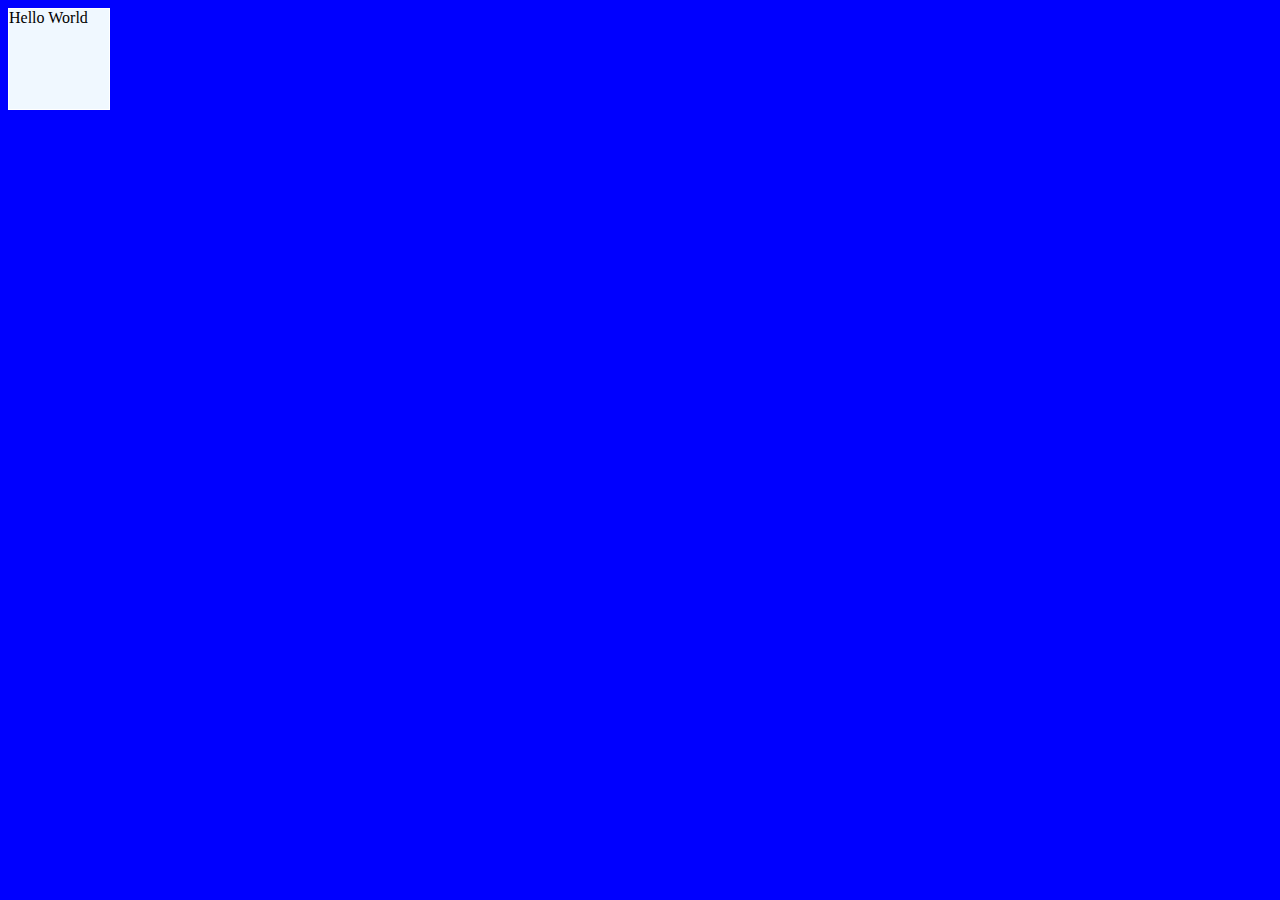
==== index.html @ 532f6fdd "edit" ====
<!DOCTYPE html>
<html lang="en">
<head>
  <script type ="text/javascript">
    window.onload = function() {
      function createDiv(str) {
        var doc = document.createElement("div");
        doc.textContent = str;
        doc.setAttribute("id", "node");

        document.body.appendChild(doc);
      }

      createDiv("Hello World");
    }
  </script>

  <style>
    * {background-color: blue;}

    #node {
      float: left;
      position: absolute;

      width: 100px;
      height: 100px;

      background-color: aliceblue;
      border: thin solid white;
    }
  </style>

  <meta charset="iso-8859-1" />
  <title>Homepage of Patrick Barnes</title>

</head>
<body>

</body>
</html>
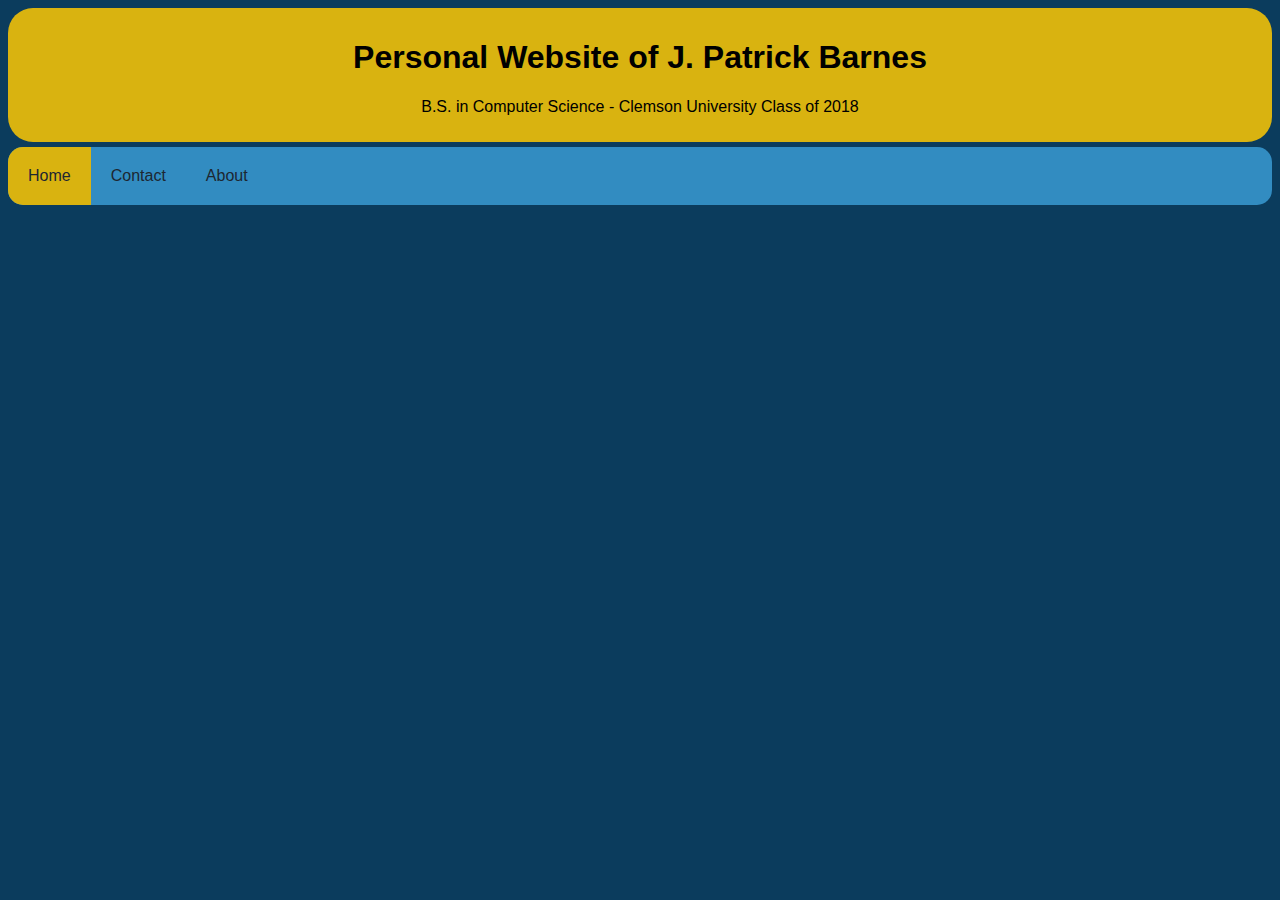
==== commit 386626bb: "revised index, added style.css" ====
--- a/index.html
+++ b/index.html
@@ -1,40 +1,22 @@
-<!DOCTYPE html>
-<html lang="en">
-<head>
-  <script type ="text/javascript">
-    window.onload = function() {
-      function createDiv(str) {
-        var doc = document.createElement("div");
-        doc.textContent = str;
-        doc.setAttribute("id", "node");
-
-        document.body.appendChild(doc);
-      }
-
-      createDiv("Hello World");
-    }
-  </script>
-
-  <style>
-    * {background-color: blue;}
-
-    #node {
-      float: left;
-      position: absolute;
-
-      width: 100px;
-      height: 100px;
-
-      background-color: aliceblue;
-      border: thin solid white;
-    }
-  </style>
-
-  <meta charset="iso-8859-1" />
-  <title>Homepage of Patrick Barnes</title>
-
-</head>
-<body>
-
-</body>
-</html>
+<!DOCTYPE html>
+<html lang="en">
+<head>
+	<title>Welcome!</title>
+	<link rel="stylesheet" type="text/css" href="style.css">
+</head>
+<body>
+
+<div class="header">
+	<h1>Personal Website of J. Patrick Barnes</h1>
+	<p>B.S. in Computer Science - Clemson University Class of 2018</p>
+</div>
+
+<ul>
+	<li><a class="active" href="#home">Home</a></li>
+	<li><a href="#contact">Contact</a></li>
+	<li><a href="#about">About</a></li>
+</ul>
+
+
+</body>
+</html>
--- a/style.css
+++ b/style.css
@@ -0,0 +1,52 @@
+/*
+	Color Reference:
+		Prussian Blue	#0B3C5D
+		Sky Blue		#328CC1
+		Gold Leaf		#D9B310
+		Ivory Black		#1D2731
+*/
+
+.header {
+	background-color: #D9B310;
+	border-radius: 25px;
+	padding: 10px;
+	margin-bottom: 5px;
+	text-align: center;
+}
+
+body { 
+	background-color: #0B3C5D; 
+	font-family: "Lucida Sans Unicode", "Lucida Grande", sans-serif; 
+}
+
+ul {
+	list-style-type: none;
+	border-radius: 15px;
+	margin: 0;
+	padding: 0;
+	overflow: hidden;
+	background-color: #328CC1;
+}
+
+li {
+ 	display: inline;
+	float: left; 
+}
+
+li a { 
+	display: block;
+	color: #1D2731;
+	text-align: center;
+	padding: 20px;
+	text-decoration: none;
+}
+
+li a:hover:not(.active) {
+	background-color: #0B3C5d;
+	color: #FFF;
+}
+
+li a.active {
+	background-color: #D9B310;
+	color: #1D2731;
+}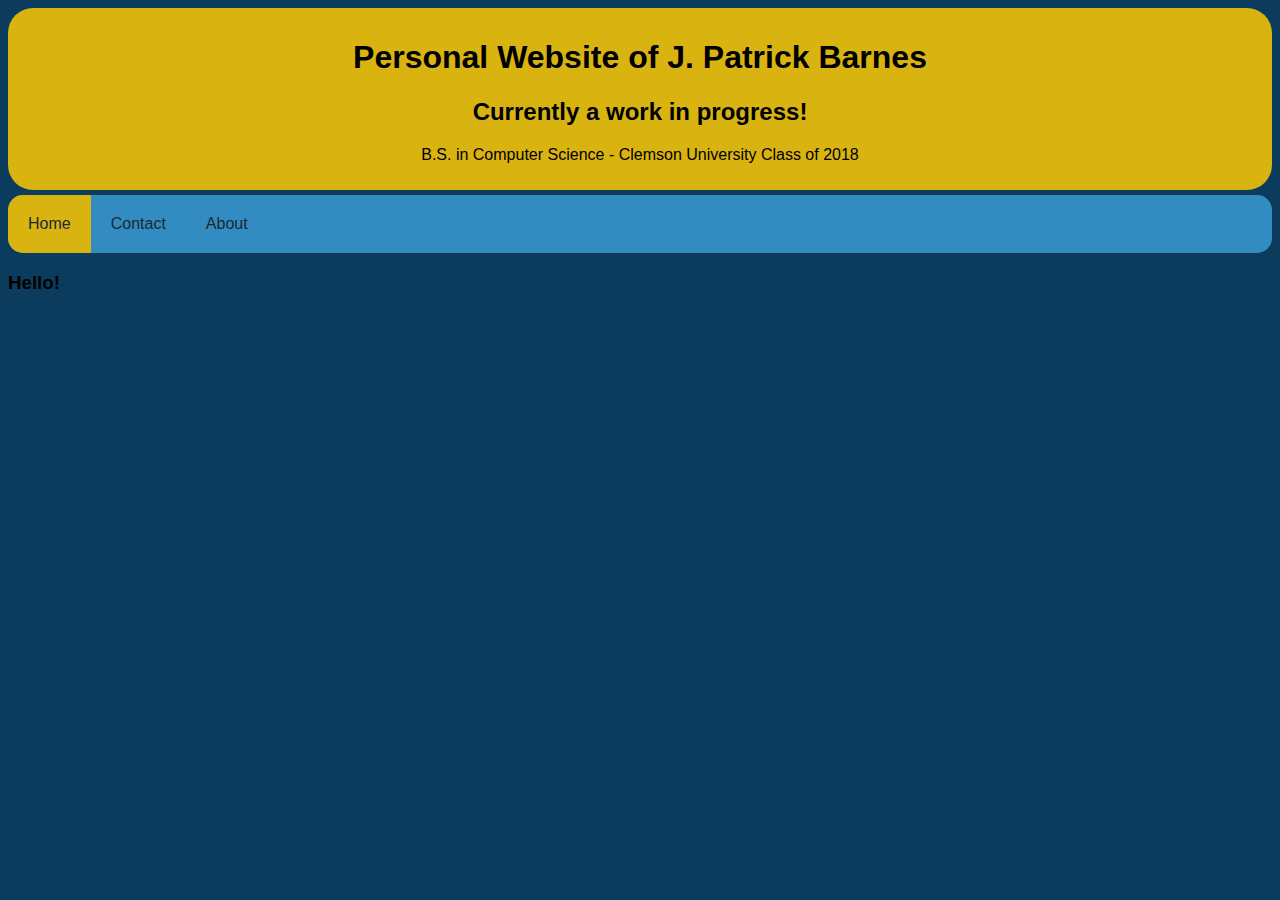
==== commit 8edcfc06: "Work in progress tag" ====
--- a/index.html
+++ b/index.html
@@ -8,15 +8,21 @@
 
 <div class="header">
 	<h1>Personal Website of J. Patrick Barnes</h1>
+	<h2>Currently a work in progress!</h2>
 	<p>B.S. in Computer Science - Clemson University Class of 2018</p>
 </div>
 
+<div class="menu">
 <ul>
 	<li><a class="active" href="#home">Home</a></li>
 	<li><a href="#contact">Contact</a></li>
 	<li><a href="#about">About</a></li>
 </ul>
+</div>
 
+<div class="left_panel" style="height=80%;">
+	<h3>Hello!</h3>
+</div>
 
 </body>
 </html>
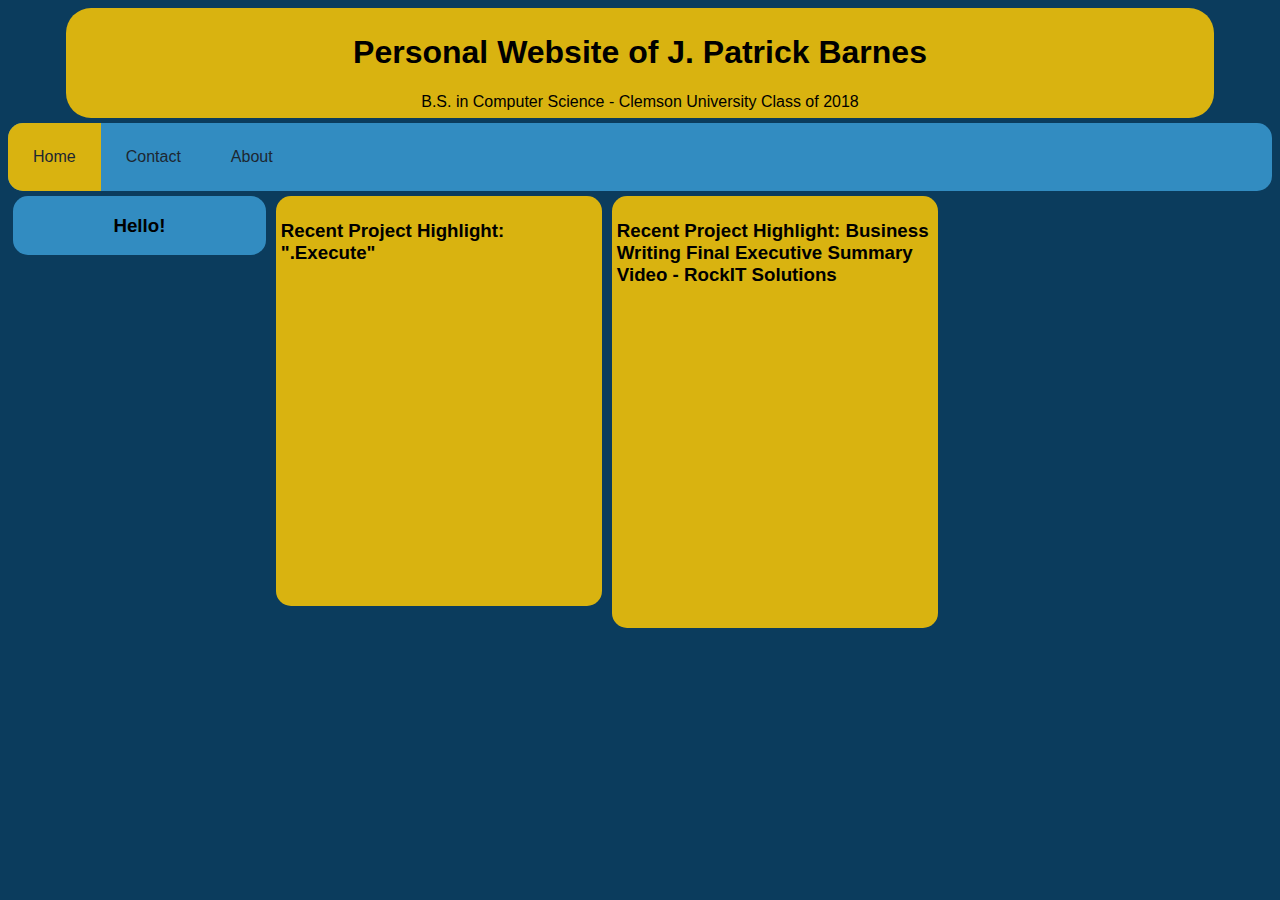
==== commit 573b78f1: "added videos" ====
--- a/index.html
+++ b/index.html
@@ -8,7 +8,6 @@
 
 <div class="header">
 	<h1>Personal Website of J. Patrick Barnes</h1>
-	<h2>Currently a work in progress!</h2>
 	<p>B.S. in Computer Science - Clemson University Class of 2018</p>
 </div>
 
@@ -24,5 +23,19 @@
 	<h3>Hello!</h3>
 </div>
 
+<div class="video_proj">
+	<h3>Recent Project Highlight: ".Execute"</h3>
+	<iframe width="560" height="315" src="https://www.youtube.com/embed/n7dRo2NZRQM"
+	frameborder="0" gesture="media" allow="encrypted-media" allowfullscreen></iframe>
+</div>
+
+<div class="video_proj">
+	<h3>Recent Project Highlight: Business Writing Final
+	Executive Summary Video - RockIT Solutions</h3>
+	<iframe width="560" height="315" src="https://www.youtube.com/embed/biYCWLVa1As"
+	frameborder="0" gesture="media" allow="encrypted-media" allowfullscreen></iframe>
+
+</div>
+
 </body>
 </html>
--- a/style.css
+++ b/style.css
@@ -6,17 +6,50 @@
 		Ivory Black		#1D2731
 */
 
+
+
 .header {
 	background-color: #D9B310;
 	border-radius: 25px;
-	padding: 10px;
+	height: 100px;
+	width: 90%;
+	padding: 5px;
 	margin-bottom: 5px;
+	margin-left: auto;
+	margin-right: auto;
 	text-align: center;
 }
 
-body { 
-	background-color: #0B3C5D; 
-	font-family: "Lucida Sans Unicode", "Lucida Grande", sans-serif; 
+.left_panel {
+	background-color: #328CC1;
+	text-align: center;
+	border-radius: 15px;
+	float: left;
+	position: relative;
+	margin: 5px;
+	width: 20%;
+}
+
+.video_proj {
+	background-color: #D9B310;
+	border-radius: 15px;
+	margin: auto;
+	width: 25%;
+	float: left;
+	position: relative;
+	padding: 5px;
+	margin: 5px;
+}
+
+iframe {
+	width:95%;
+	position: relative;
+	float: none;
+}
+
+body {
+	background-color: #0B3C5D;
+	font-family: "Lucida Sans Unicode", "Lucida Grande", sans-serif;
 }
 
 ul {
@@ -30,14 +63,14 @@
 
 li {
  	display: inline;
-	float: left; 
+	float: left;
 }
 
-li a { 
+li a {
 	display: block;
 	color: #1D2731;
 	text-align: center;
-	padding: 20px;
+	padding: 25px;
 	text-decoration: none;
 }
 
@@ -49,4 +82,4 @@
 li a.active {
 	background-color: #D9B310;
 	color: #1D2731;
-}+}
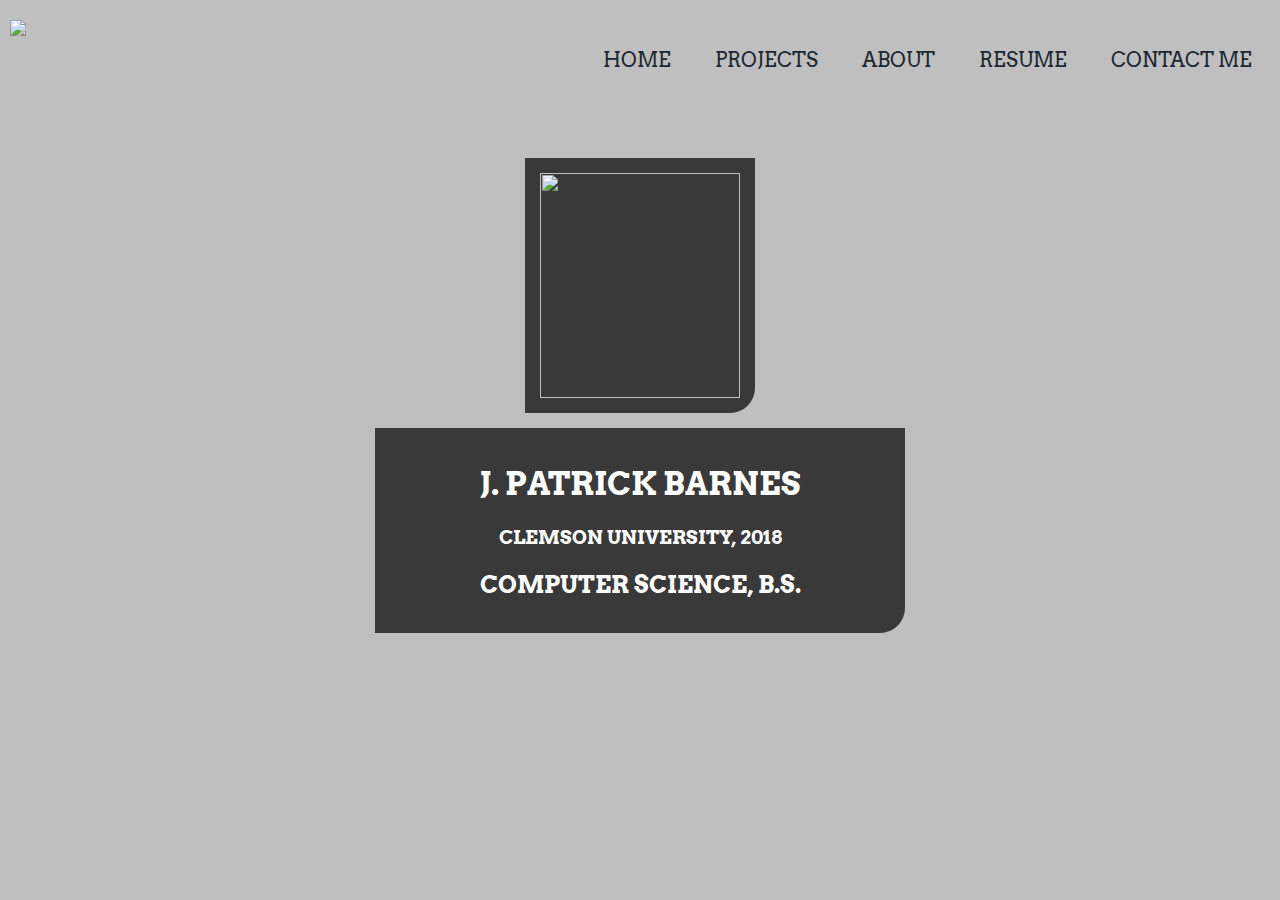
==== commit 8d6287fc: "completed contact page" ====
--- a/index.html
+++ b/index.html
@@ -1,41 +1,39 @@
-<!DOCTYPE html>
-<html lang="en">
-<head>
-	<title>Welcome!</title>
-	<link rel="stylesheet" type="text/css" href="style.css">
-</head>
-<body>
-
-<div class="header">
-	<h1>Personal Website of J. Patrick Barnes</h1>
-	<p>B.S. in Computer Science - Clemson University Class of 2018</p>
-</div>
-
-<div class="menu">
-<ul>
-	<li><a class="active" href="#home">Home</a></li>
-	<li><a href="#contact">Contact</a></li>
-	<li><a href="#about">About</a></li>
-</ul>
-</div>
-
-<div class="left_panel" style="height=80%;">
-	<h3>Hello!</h3>
-</div>
-
-<div class="video_proj">
-	<h3>Recent Project Highlight: ".Execute"</h3>
-	<iframe width="560" height="315" src="https://www.youtube.com/embed/n7dRo2NZRQM"
-	frameborder="0" gesture="media" allow="encrypted-media" allowfullscreen></iframe>
-</div>
-
-<div class="video_proj">
-	<h3>Recent Project Highlight: Business Writing Final
-	Executive Summary Video - RockIT Solutions</h3>
-	<iframe width="560" height="315" src="https://www.youtube.com/embed/biYCWLVa1As"
-	frameborder="0" gesture="media" allow="encrypted-media" allowfullscreen></iframe>
-
-</div>
-
-</body>
-</html>
+<!DOCTYPE html>
+<html lang="en">
+
+<head>
+  <meta charset="UTF-8">
+  <meta name="viewport" content="width=device-width, initial-scale=1.0">
+  <title>J. Patrick Barnes</title>
+  <link rel="stylesheet" type="text/css" href="style.css">
+  <link href="https://fonts.googleapis.com/css?family=Arvo" rel="stylesheet">
+</head>
+
+<body>
+  <!-- Standard heading for all pages -->
+  <div class="top-bar">
+    <div class="logo">
+      <a href="index.html"><img src="assets/logo.png"/></a>
+    </div>
+    <div class="menu">
+      <ul>
+        <li><a href="index.html">HOME</a></li>
+        <li><a href="projects.html">PROJECTS</a></li>
+        <li><a href="about.html">ABOUT</a></li>
+        <li><a href="resume.html">RESUME</a></li>
+        <li><a href="contact.html">CONTACT ME</a></li>
+      </ul>
+    </div>
+  </div>
+
+  <div class="profile">
+    <img src="assets/headshot.png" />
+  </div>
+
+  <div class="description">
+    <h1>J. PATRICK BARNES</h1>
+    <h3>CLEMSON UNIVERSITY, 2018</h3>
+    <h2>COMPUTER SCIENCE, B.S.</h2>
+  </div>
+</body>
+</html>
--- a/style.css
+++ b/style.css
@@ -1,85 +1,162 @@
-/*
-	Color Reference:
-		Prussian Blue	#0B3C5D
-		Sky Blue		#328CC1
-		Gold Leaf		#D9B310
-		Ivory Black		#1D2731
-*/
-
-
-
-.header {
-	background-color: #D9B310;
-	border-radius: 25px;
-	height: 100px;
-	width: 90%;
-	padding: 5px;
-	margin-bottom: 5px;
-	margin-left: auto;
-	margin-right: auto;
-	text-align: center;
-}
-
-.left_panel {
-	background-color: #328CC1;
-	text-align: center;
-	border-radius: 15px;
-	float: left;
-	position: relative;
-	margin: 5px;
-	width: 20%;
-}
-
-.video_proj {
-	background-color: #D9B310;
-	border-radius: 15px;
-	margin: auto;
-	width: 25%;
-	float: left;
-	position: relative;
-	padding: 5px;
-	margin: 5px;
-}
-
-iframe {
-	width:95%;
-	position: relative;
-	float: none;
-}
-
-body {
-	background-color: #0B3C5D;
-	font-family: "Lucida Sans Unicode", "Lucida Grande", sans-serif;
-}
-
-ul {
-	list-style-type: none;
-	border-radius: 15px;
-	margin: 0;
-	padding: 0;
-	overflow: hidden;
-	background-color: #328CC1;
-}
-
-li {
- 	display: inline;
-	float: left;
-}
-
-li a {
-	display: block;
-	color: #1D2731;
-	text-align: center;
-	padding: 25px;
-	text-decoration: none;
-}
-
-li a:hover:not(.active) {
-	background-color: #0B3C5d;
-	color: #FFF;
-}
-
-li a.active {
-	background-color: #D9B310;
-	color: #1D2731;
-}
+* {
+ font-family: 'Arvo', serif;
+
+}
+
+body {
+  background-image:
+    linear-gradient(
+      rgba(0, 0, 0, 0.25),
+      rgba(0, 0, 0, 0.25)
+    ),
+    url("assets/Serenity.jpg");
+  background-size: auto;
+}
+
+.top-bar {
+  text-align: center;
+  font-size: 20px;
+
+  position: relative;
+  float: none;
+  width: 100%;
+  height: 150px;
+}
+
+.logo img {
+  height: 75px;
+  width: 100px;
+  margin-top: 10px;
+  float: left;
+}
+
+.menu ul {
+  list-style-type: none;
+  float: right;
+}
+
+.menu ul li {
+  display: inline-block;
+}
+
+.menu ul li a {
+	display: block;
+	color: #1D2731;
+	text-align: center;
+	padding: 20px;
+	text-decoration: none;
+}
+
+.menu ul li:hover {
+  background-color: #666;
+}
+
+.profile {
+  width: 200px;
+  height: 225px;
+  padding: 15px;
+
+  margin-left: auto;
+  margin-right: auto;
+  margin-bottom: 15px;
+
+  background-color: rgba(0, 0, 0, 0.7);
+  border-bottom-right-radius: 25px;
+}
+
+.profile img {
+  width: 200px;
+  height: 225px;
+
+  margin-left: auto;
+  margin-right: auto;
+}
+
+.description {
+  width: 500px;
+  height: 175px;
+  padding: 15px;
+
+  position: relative;
+  margin-left: auto;
+  margin-right: auto;
+
+  background-color: rgba(0, 0, 0, 0.7);
+  border-bottom-right-radius: 25px;
+
+  text-align: center;
+  color: white;
+}
+
+.video-project {
+  width: 45%;
+  height: 315px;
+  padding: 15px;
+
+  clear: both;
+  float: left;
+  margin-right: 10px;
+  margin-bottom: 10px;
+
+  background-color: rgba(0, 0, 0, 0.7);
+  border-bottom-right-radius: 25px;
+
+  text-align: center;
+  color: white;
+}
+
+.video-project iframe {
+  width: 100%;
+}
+
+.video-descr {
+  width: 45%;
+  height: 315px;
+  padding: 15px;
+
+  float: left;
+  position: relative;
+  margin-right: auto;
+  margin-bottom: 10px;
+
+
+  background-color: rgba(0, 0, 0, 0.7);
+  border-bottom-right-radius: 25px;
+
+  text-align: center;
+  color: white;
+}
+
+.contacts {
+  width: 600px;
+  height: 420px;
+
+  margin-left: auto;
+  margin-right: auto;
+
+  padding: 15px;
+
+  background-color: rgba(0, 0, 0, 0.7);
+  border-bottom-right-radius: 25px;
+  color: white;
+}
+
+.contacts h1  { text-align: center; }
+
+.contacts img {
+  width: 100px;
+  height: 100px;
+
+  margin-right: 25px;
+  margin-bottom: 25px;
+  clear: both;
+  float: left;
+  position: relative;
+}
+
+.contacts h3 {
+  float: left;
+  margin-right: auto;
+  margin-bottom: 25px;
+  clear: right;
+}
